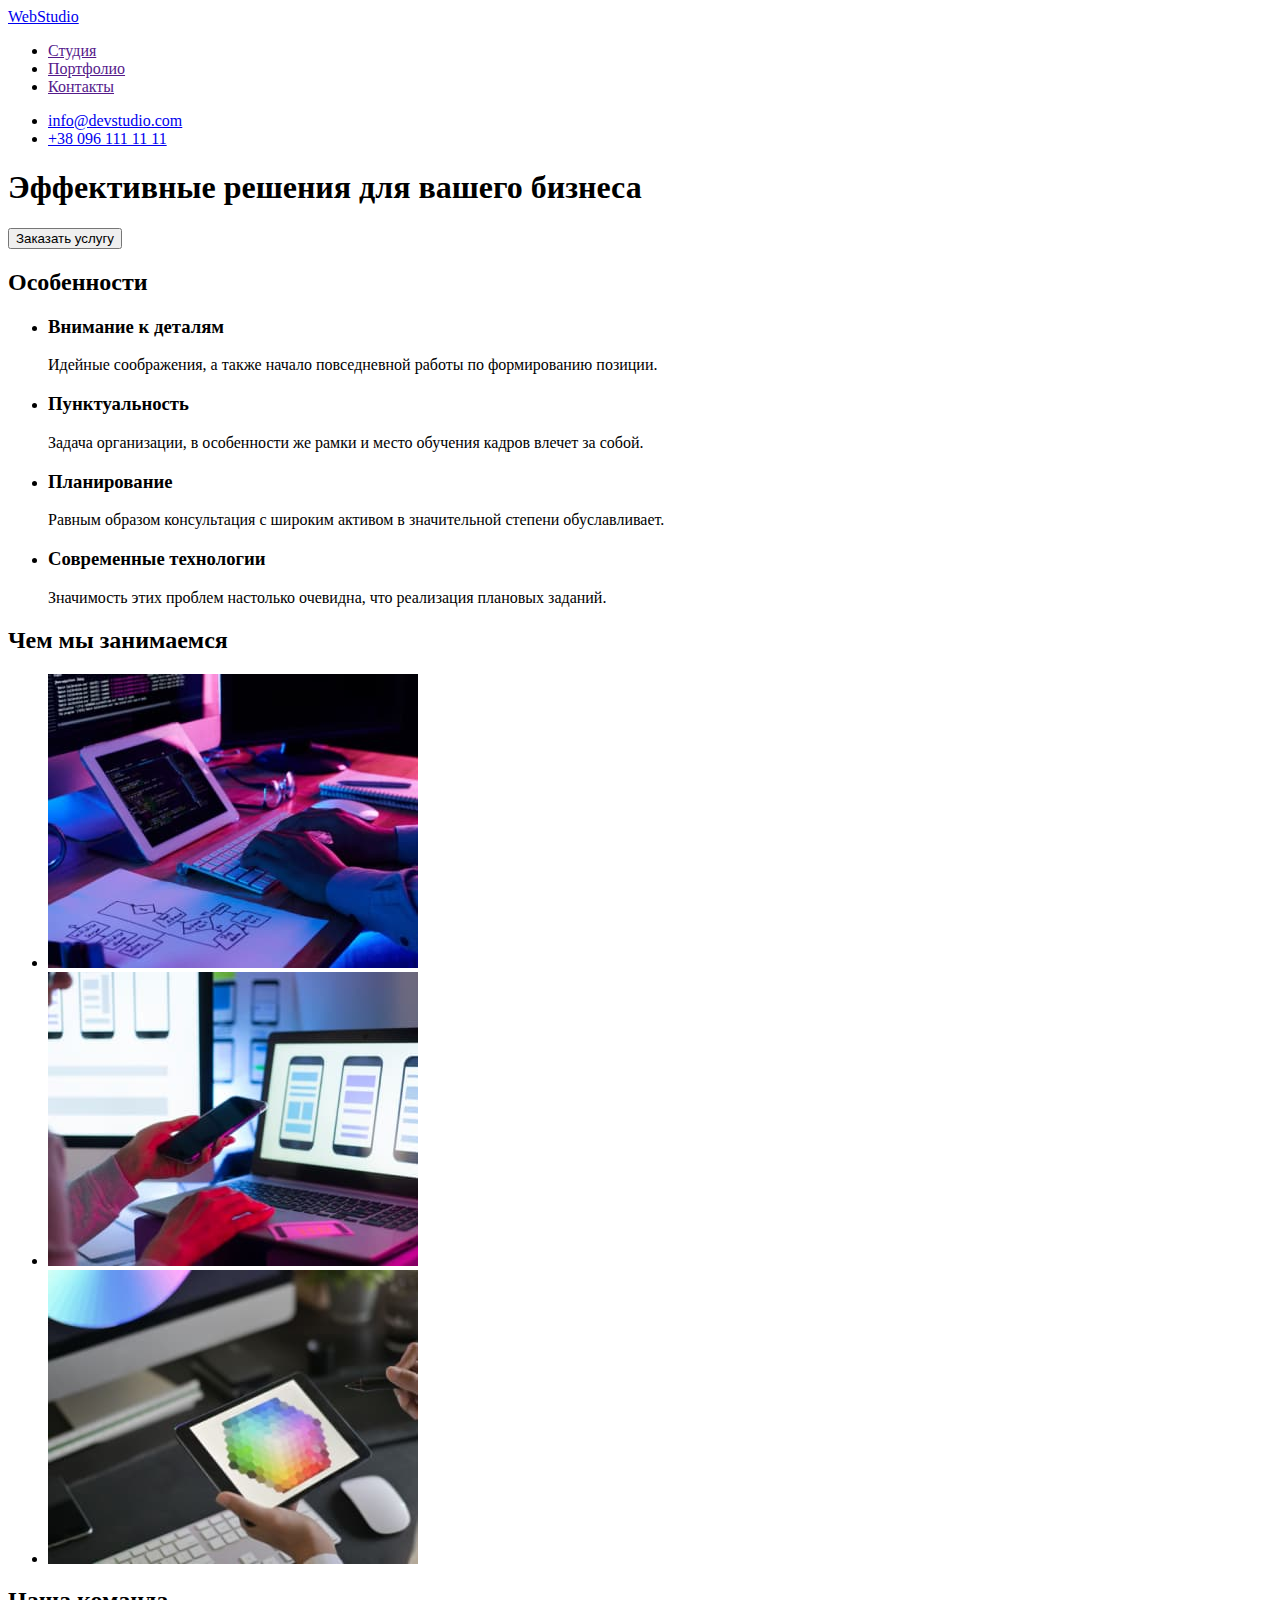
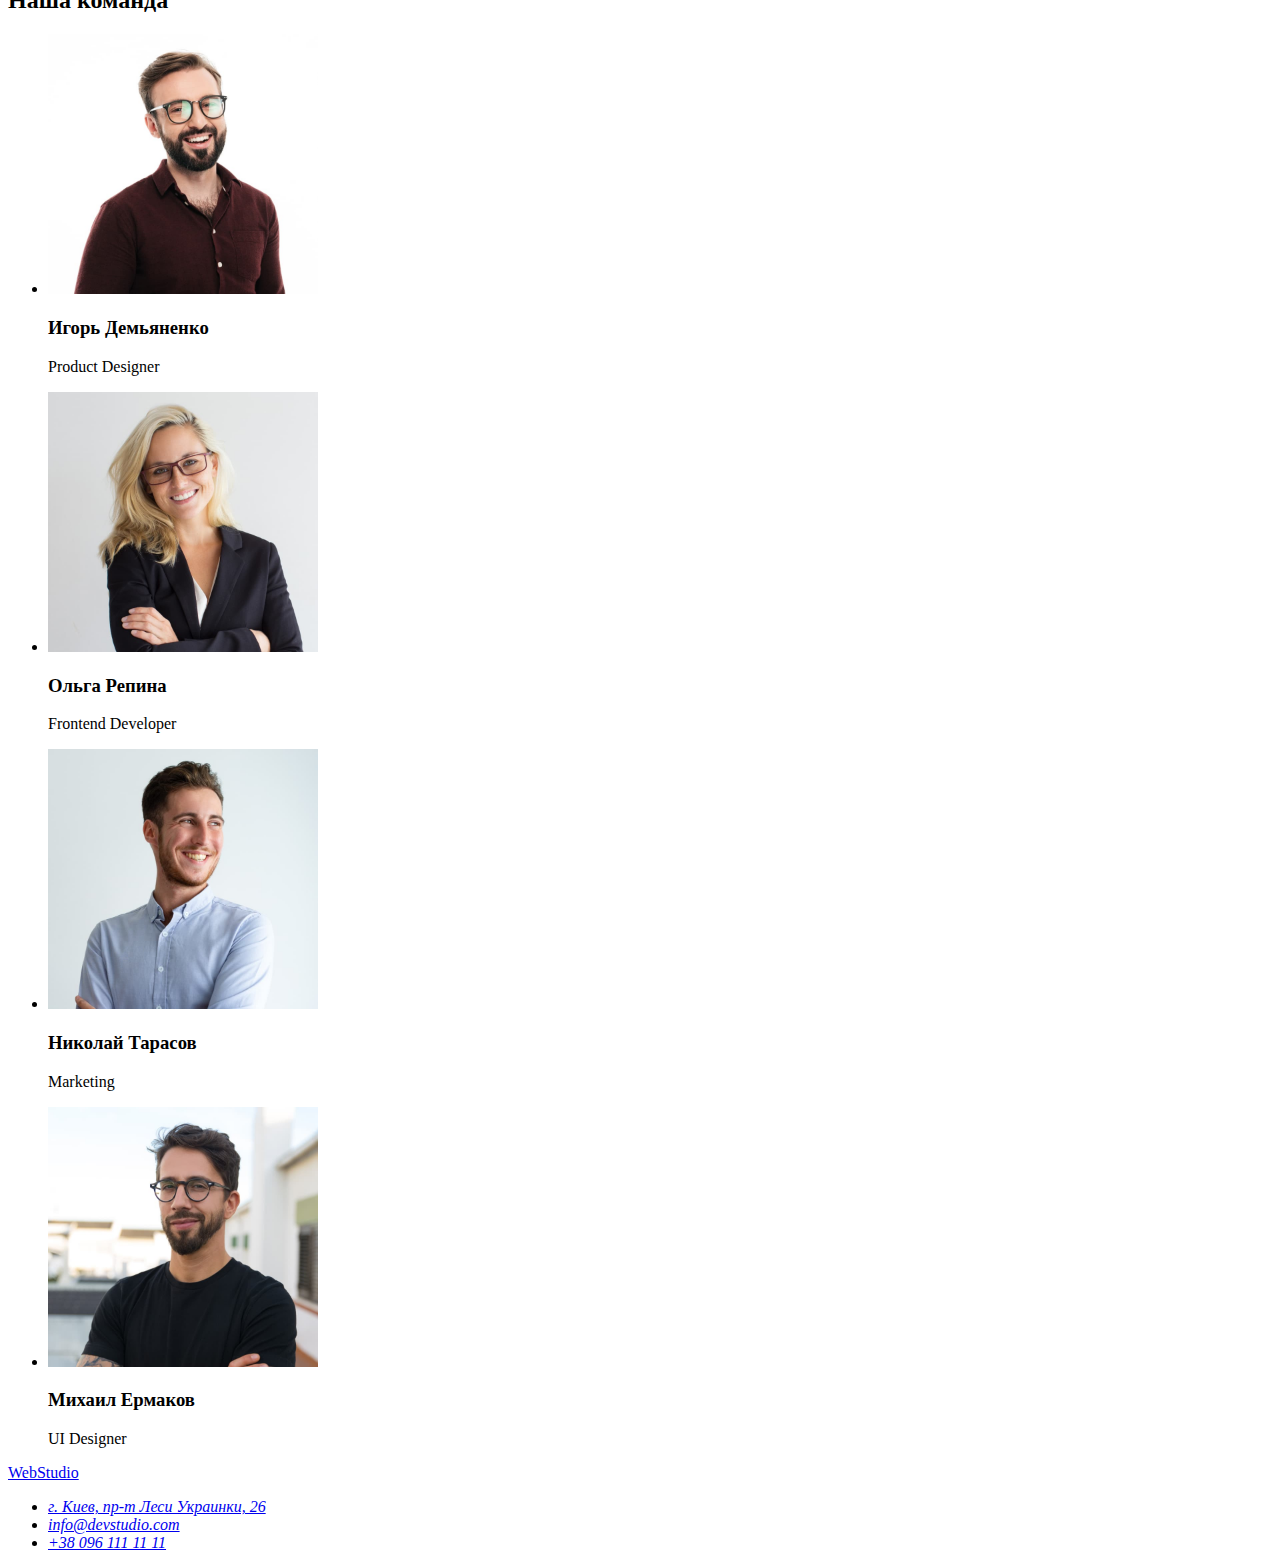
==== index.html @ 72dc7bf5 "Добавляет HTML-разметку макета страницы ДЗ #1, без CSS оформления" ====
<!DOCTYPE html>
<html lang="ru">
  <head>
    <meta charset="UTF-8" />
    <meta http-equiv="X-UA-Compatible" content="IE=edge" />
    <meta name="viewport" content="width=device-width, initial-scale=1.0" />
    <title>WebStudio</title>
  </head>
  <body>
    <header>
      <nav>
        <a href="/">WebStudio</a>
        <ul>
          <li><a href="">Студия</a></li>
          <li><a href="">Портфолио</a></li>
          <li><a href="">Контакты</a></li>
        </ul>
      </nav>
      <ul>
        <li><a href="mailto:info@devstudio.com">info@devstudio.com</a></li>
        <li><a href="tel:+380961111111">+38 096 111 11 11</a></li>
      </ul>
    </header>

    <main>
      <section>
        <h1>Эффективные решения для вашего бизнеса</h1>
        <button type="button">Заказать услугу</button>
      </section>

      <section>
        <h2>Особенности</h2>
        <ul>
          <li>
            <h3>Внимание к деталям</h3>
            <p>
              Идейные соображения, а также начало повседневной работы по
              формированию позиции.
            </p>
          </li>
          <li>
            <h3>Пунктуальность</h3>
            <p>
              Задача организации, в особенности же рамки и место обучения кадров
              влечет за собой.
            </p>
          </li>
          <li>
            <h3>Планирование</h3>
            <p>
              Равным образом консультация с широким активом в значительной
              степени обуславливает.
            </p>
          </li>
          <li>
            <h3>Современные технологии</h3>
            <p>
              Значимость этих проблем настолько очевидна, что реализация
              плановых заданий.
            </p>
          </li>
        </ul>
      </section>

      <section>
        <h2>Чем мы занимаемся</h2>
        <ul>
          <li>
            <img
              src="./images/working-1.jpg"
              width="370"
              alt="десктопные приложения"
            />
          </li>
          <li>
            <img
              src="./images/working-2.jpg"
              width="370"
              alt="мобильные приложения"
            />
          </li>
          <li>
            <img
              src="./images/working-3.jpg"
              width="370"
              alt="дизайнерские решения"
            />
          </li>
        </ul>
      </section>

      <section>
        <h2>Наша команда</h2>
        <ul>
          <li>
            <img
              src="./images/igor-demyanenko.jpg"
              width="270"
              alt="Игорь Демьяненко"
            />
            <h3>Игорь Демьяненко</h3>
            <p lang="en">Product Designer</p>
          </li>
          <li>
            <img
              src="./images/olga-repina.jpg"
              width="270"
              alt="Ольга Репина"
            />
            <h3>Ольга Репина</h3>
            <p lang="en">Frontend Developer</p>
          </li>
          <li>
            <img
              src="./images/nikolay-tarasov.jpg"
              width="270"
              alt="Николай Тарасов"
            />
            <h3>Николай Тарасов</h3>
            <p lang="en">Marketing</p>
          </li>
          <li>
            <img
              src="./images/mikhail-yermakov.jpg"
              width="270"
              alt="Михаил Ермаков"
            />
            <h3>Михаил Ермаков</h3>
            <p lang="en">UI Designer</p>
          </li>
        </ul>
      </section>
    </main>

    <footer>
      <a href="/">WebStudio</a>
      <address>
        <ul>
          <li>
            <a
              href="https://goo.gl/maps/YKfrbPaqu9JPs9dHA"
              target="_blank"
              rel="noopener noreferrer"
              >г. Киев, пр-т Леси Украинки, 26</a
            >
          </li>
          <li><a href="mailto:info@devstudio.com">info@devstudio.com</a></li>
          <li><a href="tel:+380961111111">+38 096 111 11 11</a></li>
        </ul>
      </address>
    </footer>
  </body>
</html>
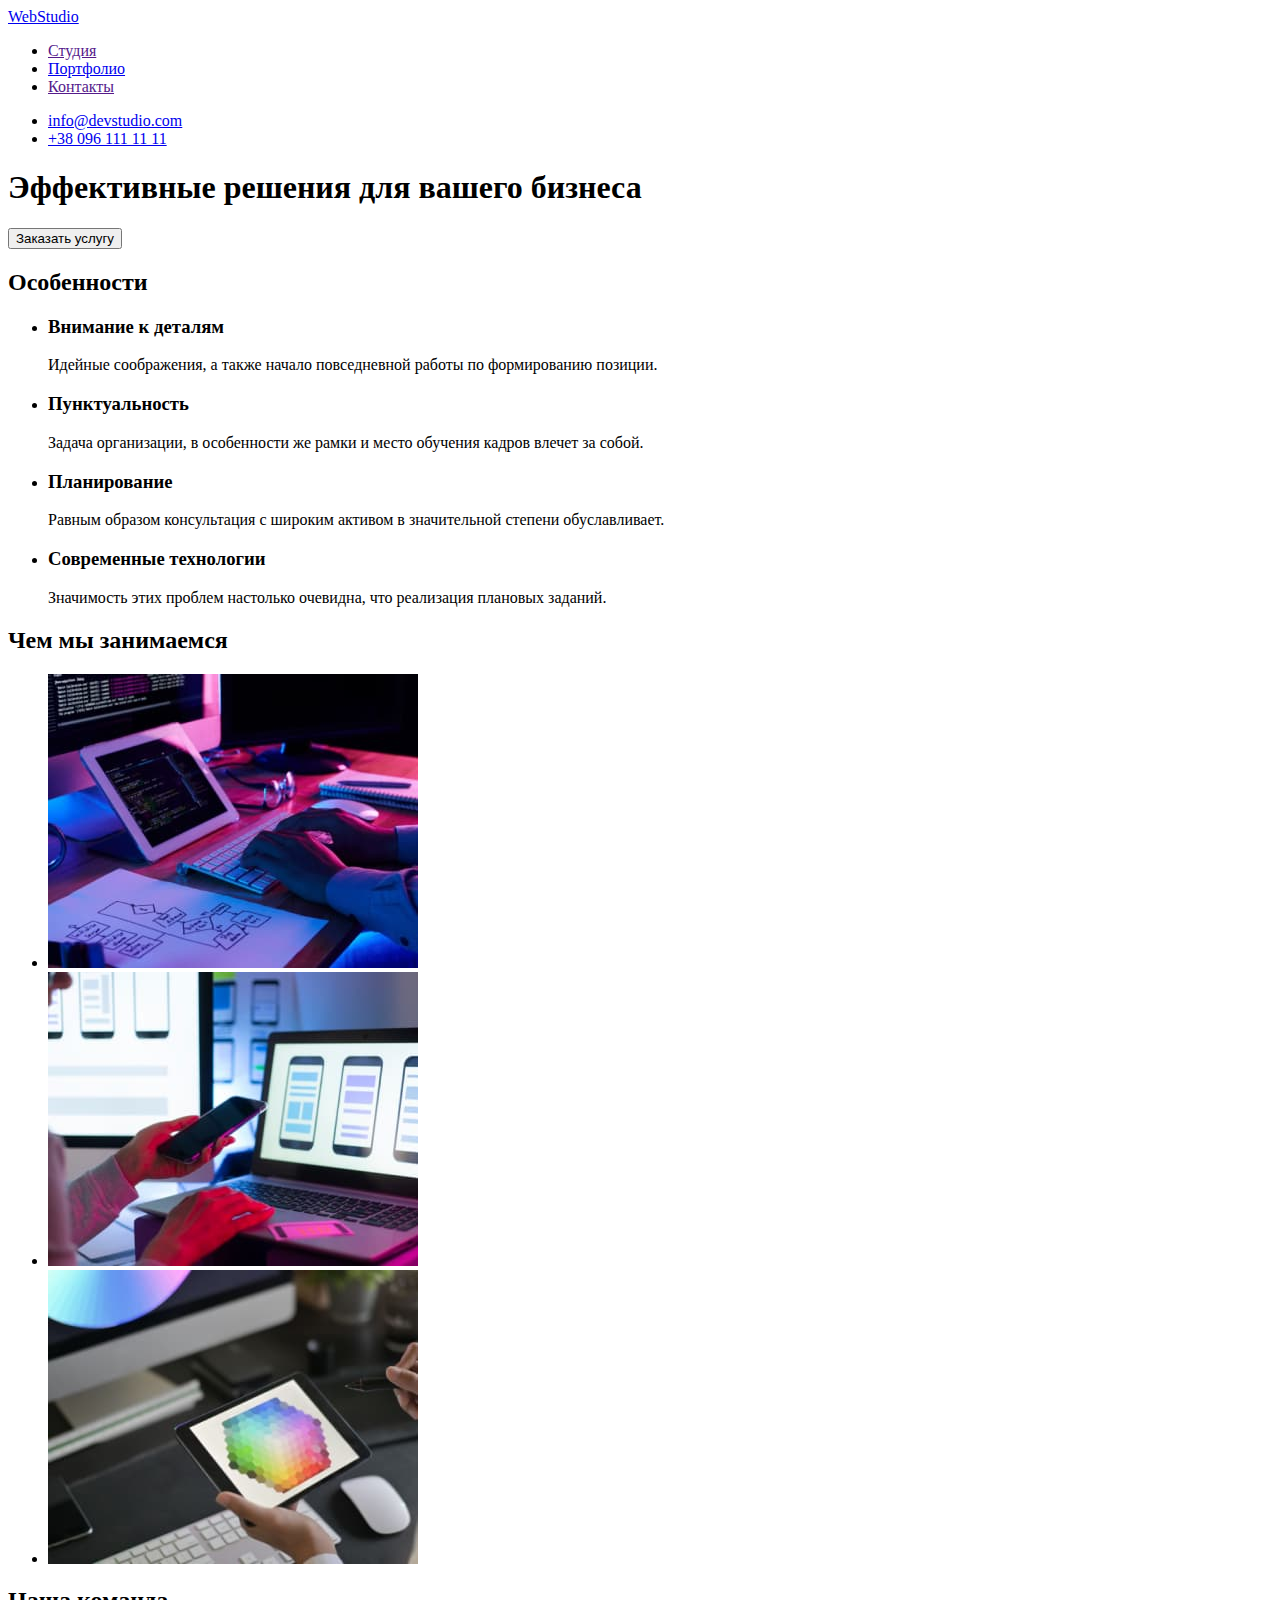
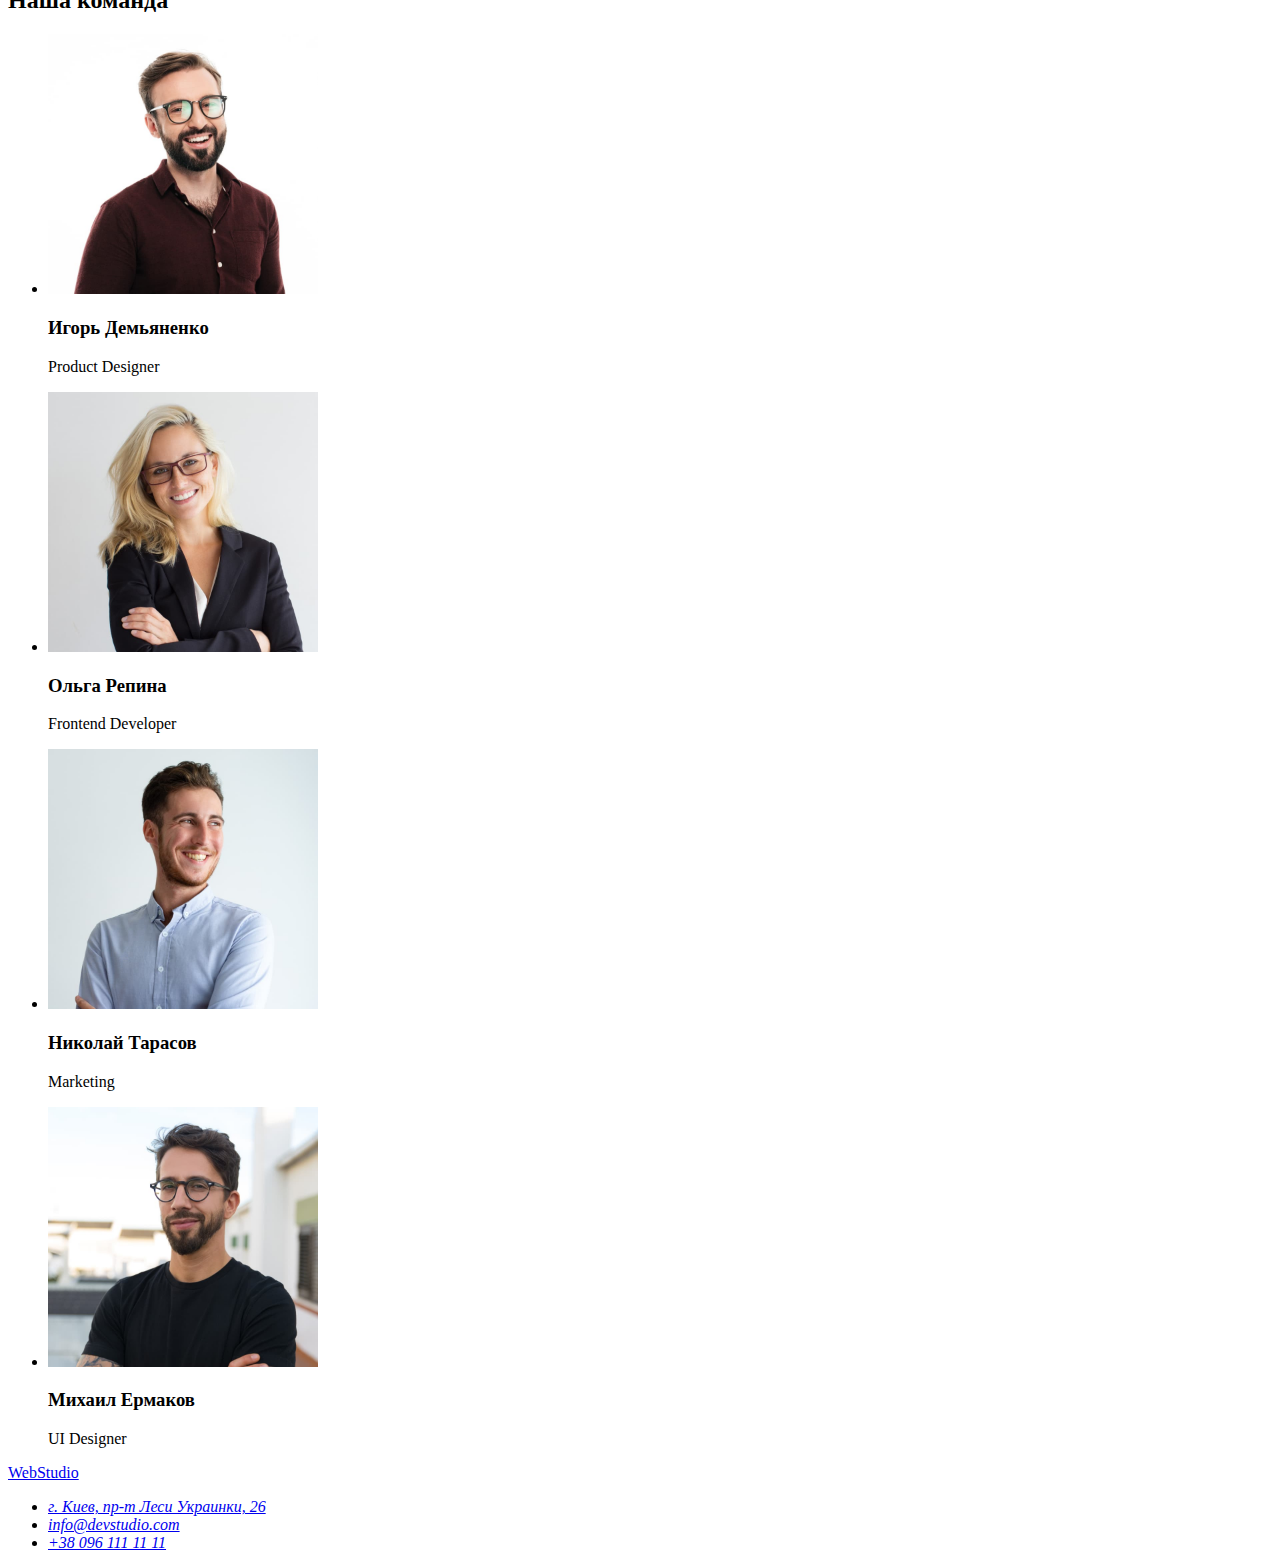
==== commit d28565e1: "Добавляет переход по ссылкам, файл стилей" ====
--- a/index.html
+++ b/index.html
@@ -5,14 +5,15 @@
     <meta http-equiv="X-UA-Compatible" content="IE=edge" />
     <meta name="viewport" content="width=device-width, initial-scale=1.0" />
     <title>WebStudio</title>
+    <link rel="stylesheet" href="./css/styles.css" />
   </head>
   <body>
     <header>
       <nav>
-        <a href="/">WebStudio</a>
+        <a href="./index.html">WebStudio</a>
         <ul>
           <li><a href="">Студия</a></li>
-          <li><a href="">Портфолио</a></li>
+          <li><a href="./portfolio.html">Портфолио</a></li>
           <li><a href="">Контакты</a></li>
         </ul>
       </nav>
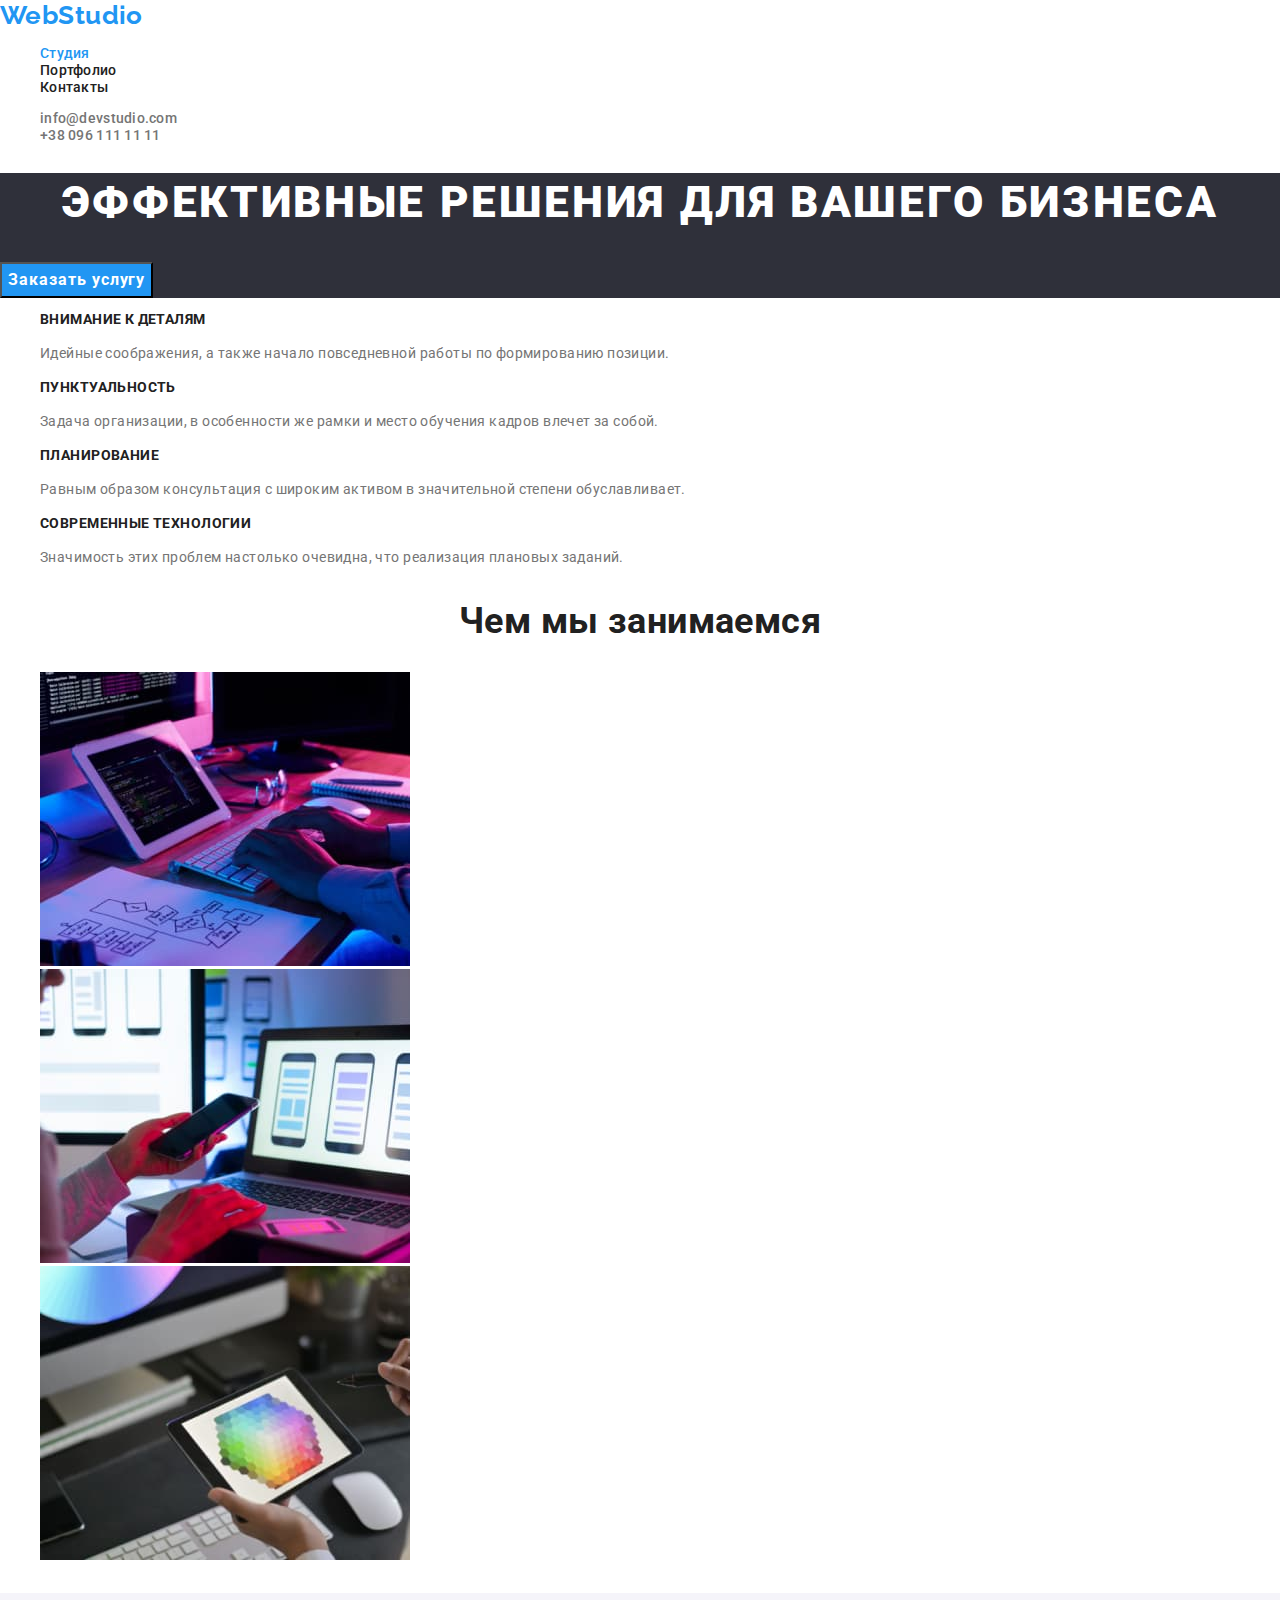
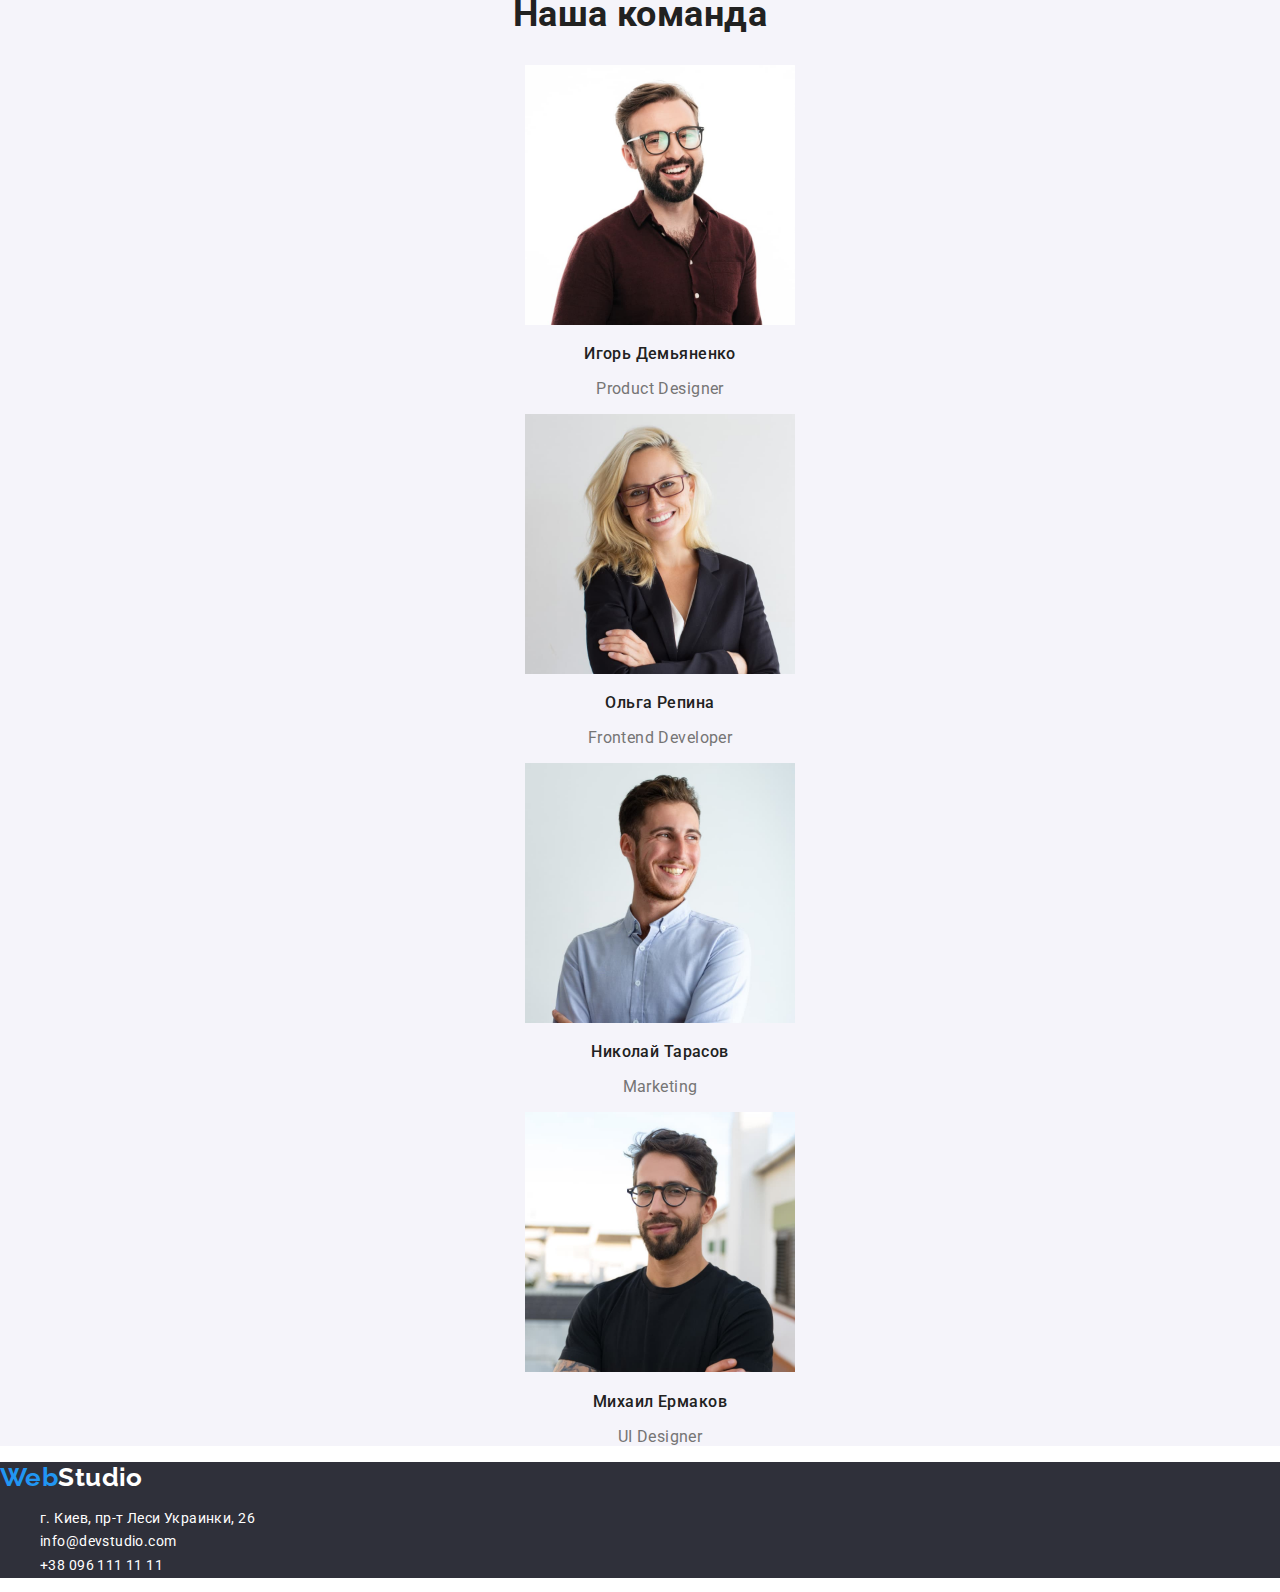
==== commit 4578a026: "Добавляет оформление цвета и текста" ====
--- a/index.html
+++ b/index.html
@@ -5,148 +5,115 @@
     <meta http-equiv="X-UA-Compatible" content="IE=edge" />
     <meta name="viewport" content="width=device-width, initial-scale=1.0" />
     <title>WebStudio</title>
+    <link rel="stylesheet" href="https://cdnjs.cloudflare.com/ajax/libs/modern-normalize/1.0.0/modern-normalize.css" />
+    <link rel="preconnect" href="https://fonts.gstatic.com" />
+    <link
+      href="https://fonts.googleapis.com/css2?family=Raleway:wght@700&family=Roboto:wght@400;500;700;900&display=swap"
+      rel="stylesheet"
+    />
     <link rel="stylesheet" href="./css/styles.css" />
   </head>
   <body>
-    <header>
+    <header class="header">
       <nav>
-        <a href="./index.html">WebStudio</a>
-        <ul>
-          <li><a href="">Студия</a></li>
-          <li><a href="./portfolio.html">Портфолио</a></li>
-          <li><a href="">Контакты</a></li>
+        <a class="header-logo link" href="./index.html"><span class="logo-color header">Web</span>Studio</a>
+        <ul class="header-nav list">
+          <li><a class="link current" href="./index.html">Студия</a></li>
+          <li><a class="link" href="./portfolio.html">Портфолио</a></li>
+          <li><a class="link" href="">Контакты</a></li>
         </ul>
       </nav>
-      <ul>
-        <li><a href="mailto:info@devstudio.com">info@devstudio.com</a></li>
-        <li><a href="tel:+380961111111">+38 096 111 11 11</a></li>
+      <ul class="header-contacts list">
+        <li><a class="link" href="mailto:info@devstudio.com">info@devstudio.com</a></li>
+        <li><a class="link" href="tel:+380961111111">+38 096 111 11 11</a></li>
       </ul>
     </header>
 
-    <main>
-      <section>
-        <h1>Эффективные решения для вашего бизнеса</h1>
-        <button type="button">Заказать услугу</button>
+    <main class="main">
+      <section class="hero">
+        <h1 class="hero-title">Эффективные решения для вашего бизнеса</h1>
+        <button class="hero-btn" type="button">Заказать услугу</button>
       </section>
 
-      <section>
-        <h2>Особенности</h2>
-        <ul>
+      <section class="features">
+        <h2 class="features-title">Особенности</h2>
+        <ul class="features-list list">
           <li>
-            <h3>Внимание к деталям</h3>
-            <p>
-              Идейные соображения, а также начало повседневной работы по
-              формированию позиции.
+            <h3 class="features-subtitle">Внимание к деталям</h3>
+            <p class="features-text">
+              Идейные соображения, а также начало повседневной работы по формированию позиции.
             </p>
           </li>
           <li>
-            <h3>Пунктуальность</h3>
-            <p>
-              Задача организации, в особенности же рамки и место обучения кадров
-              влечет за собой.
+            <h3 class="features-subtitle">Пунктуальность</h3>
+            <p class="features-text">
+              Задача организации, в особенности же рамки и место обучения кадров влечет за собой.
             </p>
           </li>
           <li>
-            <h3>Планирование</h3>
-            <p>
-              Равным образом консультация с широким активом в значительной
-              степени обуславливает.
+            <h3 class="features-subtitle">Планирование</h3>
+            <p class="features-text">
+              Равным образом консультация с широким активом в значительной степени обуславливает.
             </p>
           </li>
           <li>
-            <h3>Современные технологии</h3>
-            <p>
-              Значимость этих проблем настолько очевидна, что реализация
-              плановых заданий.
-            </p>
+            <h3 class="features-subtitle">Современные технологии</h3>
+            <p class="features-text">Значимость этих проблем настолько очевидна, что реализация плановых заданий.</p>
           </li>
         </ul>
       </section>
 
-      <section>
-        <h2>Чем мы занимаемся</h2>
-        <ul>
-          <li>
-            <img
-              src="./images/working-1.jpg"
-              width="370"
-              alt="десктопные приложения"
-            />
-          </li>
-          <li>
-            <img
-              src="./images/working-2.jpg"
-              width="370"
-              alt="мобильные приложения"
-            />
-          </li>
-          <li>
-            <img
-              src="./images/working-3.jpg"
-              width="370"
-              alt="дизайнерские решения"
-            />
-          </li>
+      <section class="working">
+        <h2 class="working-title">Чем мы занимаемся</h2>
+        <ul class="working-list list">
+          <li><img src="./images/working-1.jpg" width="370" alt="десктопные приложения" /></li>
+          <li><img src="./images/working-2.jpg" width="370" alt="мобильные приложения" /></li>
+          <li><img src="./images/working-3.jpg" width="370" alt="дизайнерские решения" /></li>
         </ul>
       </section>
 
-      <section>
-        <h2>Наша команда</h2>
-        <ul>
+      <section class="team">
+        <h2 class="team-title">Наша команда</h2>
+        <ul class="team-list list">
           <li>
-            <img
-              src="./images/igor-demyanenko.jpg"
-              width="270"
-              alt="Игорь Демьяненко"
-            />
-            <h3>Игорь Демьяненко</h3>
-            <p lang="en">Product Designer</p>
+            <img src="./images/igor-demyanenko.jpg" width="270" alt="Игорь Демьяненко" />
+            <h3 class="team-subtitle">Игорь Демьяненко</h3>
+            <p class="team-text" lang="en">Product Designer</p>
           </li>
           <li>
-            <img
-              src="./images/olga-repina.jpg"
-              width="270"
-              alt="Ольга Репина"
-            />
-            <h3>Ольга Репина</h3>
-            <p lang="en">Frontend Developer</p>
+            <img src="./images/olga-repina.jpg" width="270" alt="Ольга Репина" />
+            <h3 class="team-subtitle">Ольга Репина</h3>
+            <p class="team-text" lang="en">Frontend Developer</p>
           </li>
           <li>
-            <img
-              src="./images/nikolay-tarasov.jpg"
-              width="270"
-              alt="Николай Тарасов"
-            />
-            <h3>Николай Тарасов</h3>
-            <p lang="en">Marketing</p>
+            <img src="./images/nikolay-tarasov.jpg" width="270" alt="Николай Тарасов" />
+            <h3 class="team-subtitle">Николай Тарасов</h3>
+            <p class="team-text" lang="en">Marketing</p>
           </li>
           <li>
-            <img
-              src="./images/mikhail-yermakov.jpg"
-              width="270"
-              alt="Михаил Ермаков"
-            />
-            <h3>Михаил Ермаков</h3>
-            <p lang="en">UI Designer</p>
+            <img src="./images/mikhail-yermakov.jpg" width="270" alt="Михаил Ермаков" />
+            <h3 class="team-subtitle">Михаил Ермаков</h3>
+            <p class="team-text" lang="en">UI Designer</p>
           </li>
         </ul>
       </section>
     </main>
 
-    <footer>
-      <a href="/">WebStudio</a>
+    <footer class="footer">
+      <a class="footer-logo link" href="./index.html"><span class="logo-color footer">Web</span>Studio</a>
       <address>
-        <ul>
+        <ul class="footer-contacts list">
           <li>
-            <a
-              href="https://goo.gl/maps/YKfrbPaqu9JPs9dHA"
-              target="_blank"
-              rel="noopener noreferrer"
+            <a class="link" href="https://goo.gl/maps/YKfrbPaqu9JPs9dHA" target="_blank" rel="noopener noreferrer"
               >г. Киев, пр-т Леси Украинки, 26</a
             >
           </li>
-          <li><a href="mailto:info@devstudio.com">info@devstudio.com</a></li>
-          <li><a href="tel:+380961111111">+38 096 111 11 11</a></li>
+          <li>
+            <a class="link" href="mailto:info@devstudio.com">info@devstudio.com</a>
+          </li>
+          <li>
+            <a class="link" href="tel:+380961111111">+38 096 111 11 11</a>
+          </li>
         </ul>
       </address>
     </footer>
--- a/css/styles.css
+++ b/css/styles.css
@@ -0,0 +1,192 @@
+:root {
+  --primary-background-color: #ffffff;
+  --secondary-background-color: #2f303a;
+  --primary-text-color: #212121;
+  --secondary-text-color: #757575;
+  --accent-color: #2196f3;
+}
+
+body {
+  background-color: #ffffff;
+  color: var(--primary-text-color);
+  font-family: Roboto; sans-serif;
+  font-size: 14px;
+  letter-spacing: 0.03em;
+}
+.list li {
+  list-style: none;
+}
+/* Скрытые заголовки студия + портфолио */
+.features-title,
+.portfolio .title {
+  position: absolute !important;
+  clip: rect(1px 1px 1px 1px);
+  clip: rect(1px, 1px, 1px, 1px);
+  padding: 0 !important;
+  border: 0 !important;
+  height: 1px !important;
+  width: 1px !important;
+  overflow: hidden;
+}
+
+/* WebStudio */
+
+/* header */
+.header-logo {
+  color: #000000;
+  font-family: Raleway;
+  font-weight: 700;
+  font-size: 26px;
+  line-height: 1.19;
+}
+.logo-color.header {
+  color: var(--accent-color);
+}
+.header-nav .link {
+  color: var(--primary-text-color);
+}
+.header-contacts .link {
+  color: var(--secondary-text-color);
+}
+.header-nav .link,
+.header-contacts .link {
+  font-weight: 500;
+  line-height: 1.14;
+  letter-spacing: 0.02em; 
+}
+
+/* section hero */
+.hero {
+  background-color: var(--secondary-background-color);
+}
+.hero-title {
+  color: #ffffff;
+  font-weight: 900;
+  font-size: 44px;
+  line-height: 1.36;
+  text-align: center;
+  letter-spacing: 0.06em;
+  text-transform: uppercase;
+}
+.hero-btn {
+  background-color: #2196f3;
+  color: #ffffff;
+  font-weight: 700;
+  font-size: 16px;
+  line-height: 1.87;
+  display: flex;
+  align-items: center;
+  text-align: center;
+  letter-spacing: 0.06em;
+  cursor: pointer;
+}
+
+/* section features */
+.features-subtitle {
+  color: var(--primary-text-color);
+  font-weight: 700;
+  font-size: 14px;
+  line-height: 1.14;
+  text-transform: uppercase;
+}
+.features-text {
+  color: var(--secondary-text-color);
+  line-height: 1.71;  
+}
+
+/* working */
+.working-title {
+  color: var(--primary-text-color);
+  font-size: 36px;
+  line-height: 1.17;
+  text-align: center;
+}
+
+/* team */
+.team {
+  background-color: #f5f4fa;
+  text-align: center;
+}
+.team-title {
+  font-weight: 700;
+  font-size: 36px;
+  line-height: 1.17;
+}
+.team-subtitle {
+  color: var(--primary-text-color);
+  font-weight: 500;
+  font-size: 16px;
+  line-height: 1.19;
+}
+.team-text {
+  color: var(--secondary-text-color);
+  font-size: 16px;
+  line-height: 1.19
+}
+
+/* footer */
+.footer {
+  background-color: var(--secondary-background-color);
+}
+.footer-logo {
+  color: #ffffff;
+  font-family: Raleway;
+  font-weight: 700;
+  font-size: 26px;
+  line-height: 1.19;
+}
+.logo-color.footer {
+  color: var(--accent-color);
+}
+.footer-contacts .link {
+  color: #ffffff;
+  font-style: normal;
+  font-size: 14px;
+  line-height: 1.71;
+}
+.link {
+  text-decoration: none;
+}
+/* ховер и фокус ко всем ссылкам */
+.link:hover,
+.link:focus {
+  color: var(--accent-color);
+}
+/* подсвечивание текущей страницы */
+.link.current {
+  color: var(--accent-color);
+}
+
+
+/* PORTFOLIO */
+
+/* button */
+.filters-btn {
+  background-color: #f5f4fa;
+  color: var(--primary-text-color);
+  font-weight: 500;
+  font-size: 16px;
+  line-height: 1.62;
+  text-align: center; 
+  cursor: pointer;
+}
+.filters-btn:hover,
+.filters-btn:focus {
+  background-color: var(--accent-color);
+  color: #ffffff;
+}
+
+/* projects */
+.projects-subtitle {
+  color: var(--primary-text-color);
+  font-weight: 700;
+  font-size: 18px;
+  line-height: 2;
+  letter-spacing: 0.06em
+}
+.projects-text {
+  color: var(--secondary-text-color);
+  font-size: 16px;
+  line-height: 1.87;
+}
+
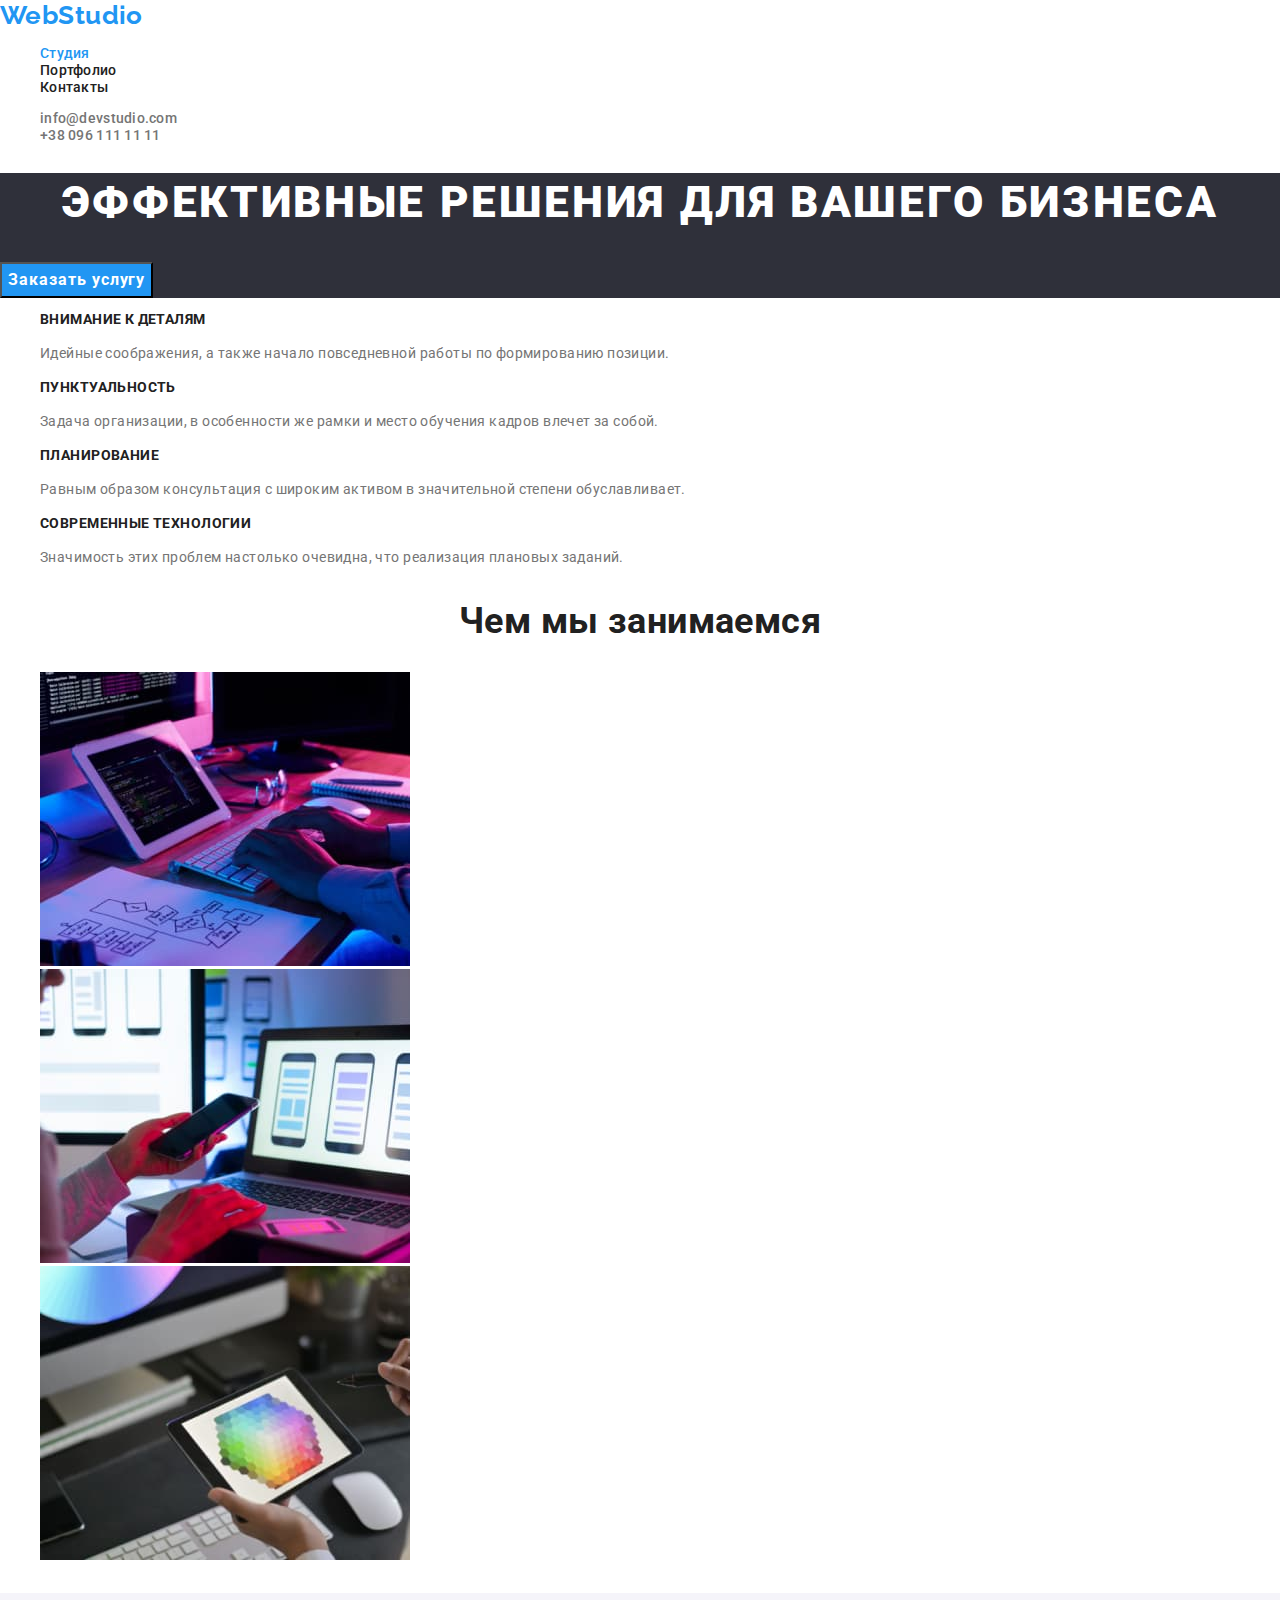
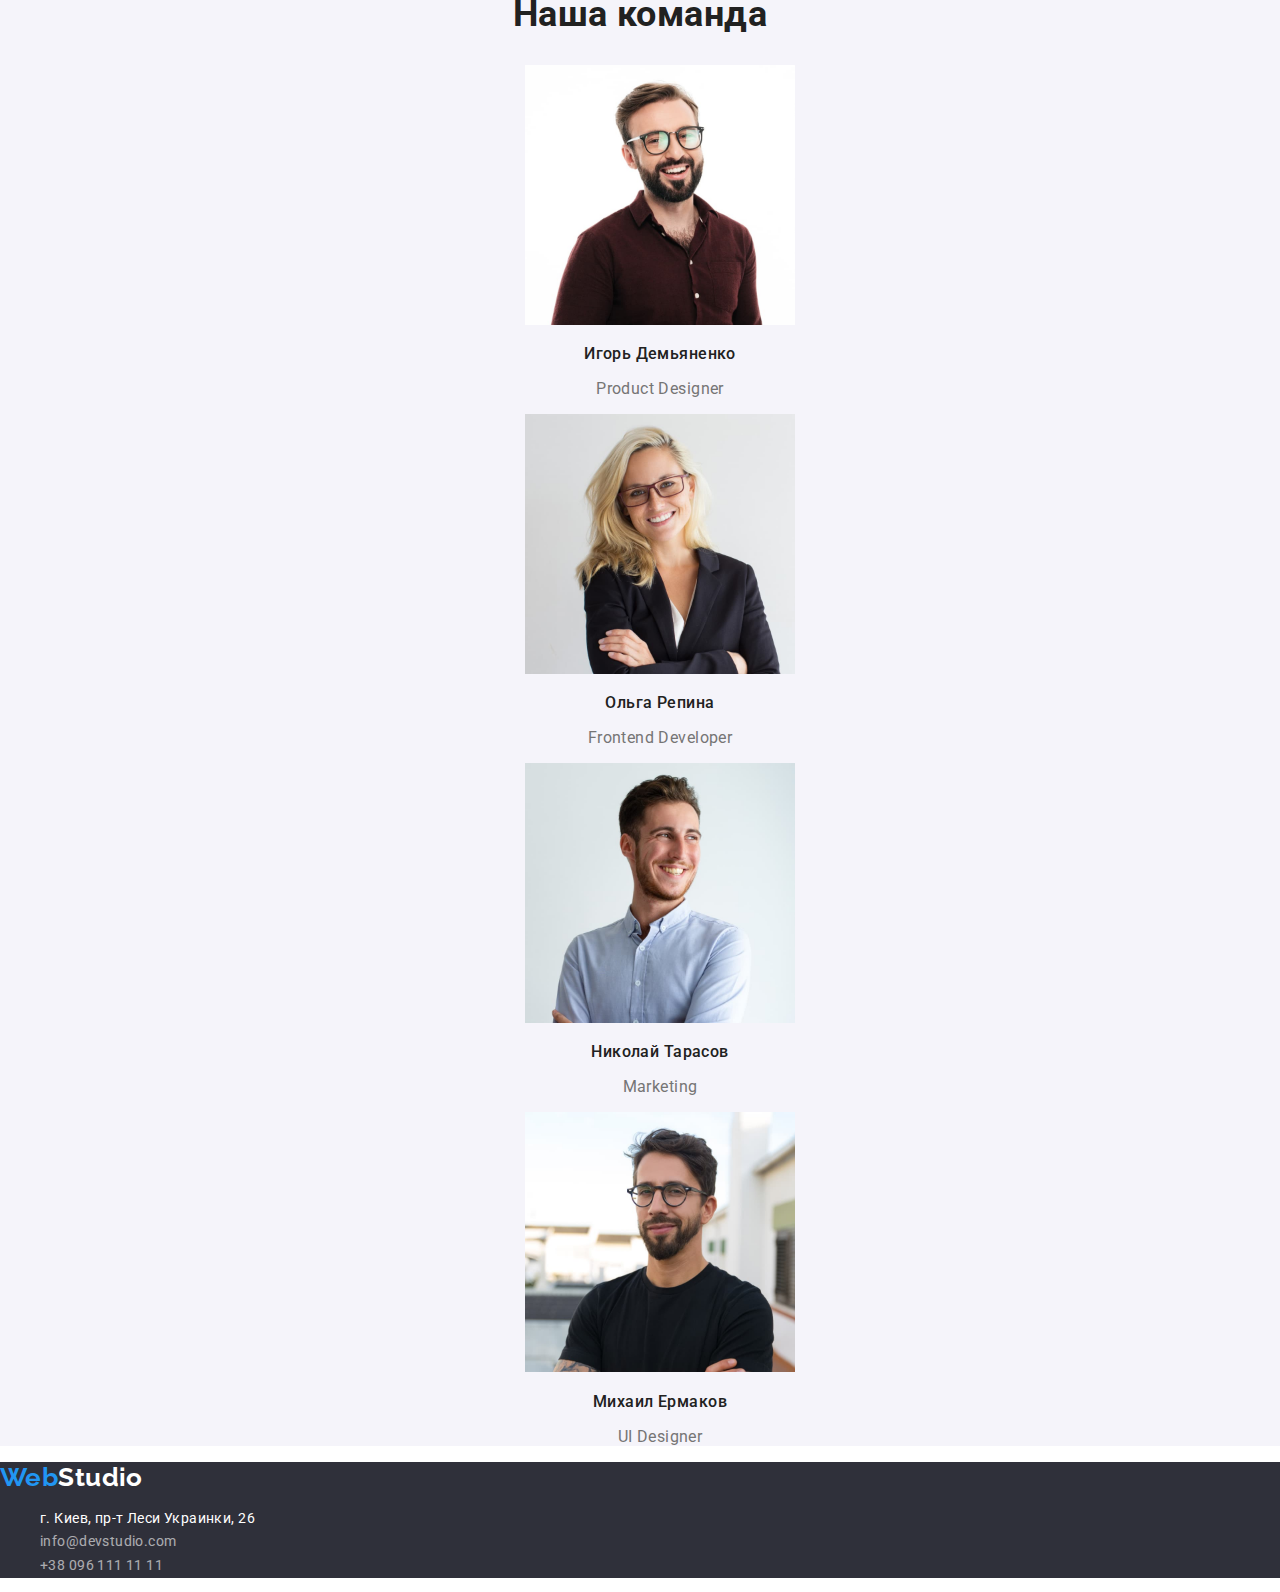
==== commit 53fe59e7: "правки согласно комментариям по ДЗ 2" ====
--- a/index.html
+++ b/index.html
@@ -36,7 +36,7 @@
       </section>
 
       <section class="features">
-        <h2 class="features-title">Особенности</h2>
+        <h2 class="visually-hidden">Особенности</h2>
         <ul class="features-list list">
           <li>
             <h3 class="features-subtitle">Внимание к деталям</h3>
@@ -109,10 +109,10 @@
             >
           </li>
           <li>
-            <a class="link" href="mailto:info@devstudio.com">info@devstudio.com</a>
+            <a class="link mail" href="mailto:info@devstudio.com">info@devstudio.com</a>
           </li>
           <li>
-            <a class="link" href="tel:+380961111111">+38 096 111 11 11</a>
+            <a class="link tel" href="tel:+380961111111">+38 096 111 11 11</a>
           </li>
         </ul>
       </address>
--- a/css/styles.css
+++ b/css/styles.css
@@ -1,13 +1,16 @@
 :root {
   --primary-background-color: #ffffff;
   --secondary-background-color: #2f303a;
+  --accent-background-color: #f5f4fa;
   --primary-text-color: #212121;
   --secondary-text-color: #757575;
+  --accent-text-color: #ffffff;
   --accent-color: #2196f3;
-}
+  --secondary-accent-color: #000000;
+  }
 
 body {
-  background-color: #ffffff;
+  background-color: var(--primary-background-color);
   color: var(--primary-text-color);
   font-family: Roboto; sans-serif;
   font-size: 14px;
@@ -17,8 +20,7 @@
   list-style: none;
 }
 /* Скрытые заголовки студия + портфолио */
-.features-title,
-.portfolio .title {
+.visually-hidden {
   position: absolute !important;
   clip: rect(1px 1px 1px 1px);
   clip: rect(1px, 1px, 1px, 1px);
@@ -33,7 +35,7 @@
 
 /* header */
 .header-logo {
-  color: #000000;
+  color: var(--secondary-accent-color);
   font-family: Raleway;
   font-weight: 700;
   font-size: 26px;
@@ -60,7 +62,7 @@
   background-color: var(--secondary-background-color);
 }
 .hero-title {
-  color: #ffffff;
+  color: var(--accent-text-color);
   font-weight: 900;
   font-size: 44px;
   line-height: 1.36;
@@ -69,8 +71,8 @@
   text-transform: uppercase;
 }
 .hero-btn {
-  background-color: #2196f3;
-  color: #ffffff;
+  background-color: var(--accent-color);
+  color: var(--accent-text-color);
   font-weight: 700;
   font-size: 16px;
   line-height: 1.87;
@@ -104,7 +106,7 @@
 
 /* team */
 .team {
-  background-color: #f5f4fa;
+  background-color: var(--accent-background-color);
   text-align: center;
 }
 .team-title {
@@ -129,7 +131,7 @@
   background-color: var(--secondary-background-color);
 }
 .footer-logo {
-  color: #ffffff;
+  color: var(--accent-text-color);
   font-family: Raleway;
   font-weight: 700;
   font-size: 26px;
@@ -139,10 +141,14 @@
   color: var(--accent-color);
 }
 .footer-contacts .link {
-  color: #ffffff;
+  color: var(--accent-text-color);
   font-style: normal;
   font-size: 14px;
   line-height: 1.71;
+}
+.link.mail,
+.link.tel {
+  opacity: 0.6;
 }
 .link {
   text-decoration: none;
@@ -162,7 +168,7 @@
 
 /* button */
 .filters-btn {
-  background-color: #f5f4fa;
+  background-color: var(--accent-background-color);
   color: var(--primary-text-color);
   font-weight: 500;
   font-size: 16px;
@@ -173,7 +179,7 @@
 .filters-btn:hover,
 .filters-btn:focus {
   background-color: var(--accent-color);
-  color: #ffffff;
+  color: var(--accent-text-color);
 }
 
 /* projects */
